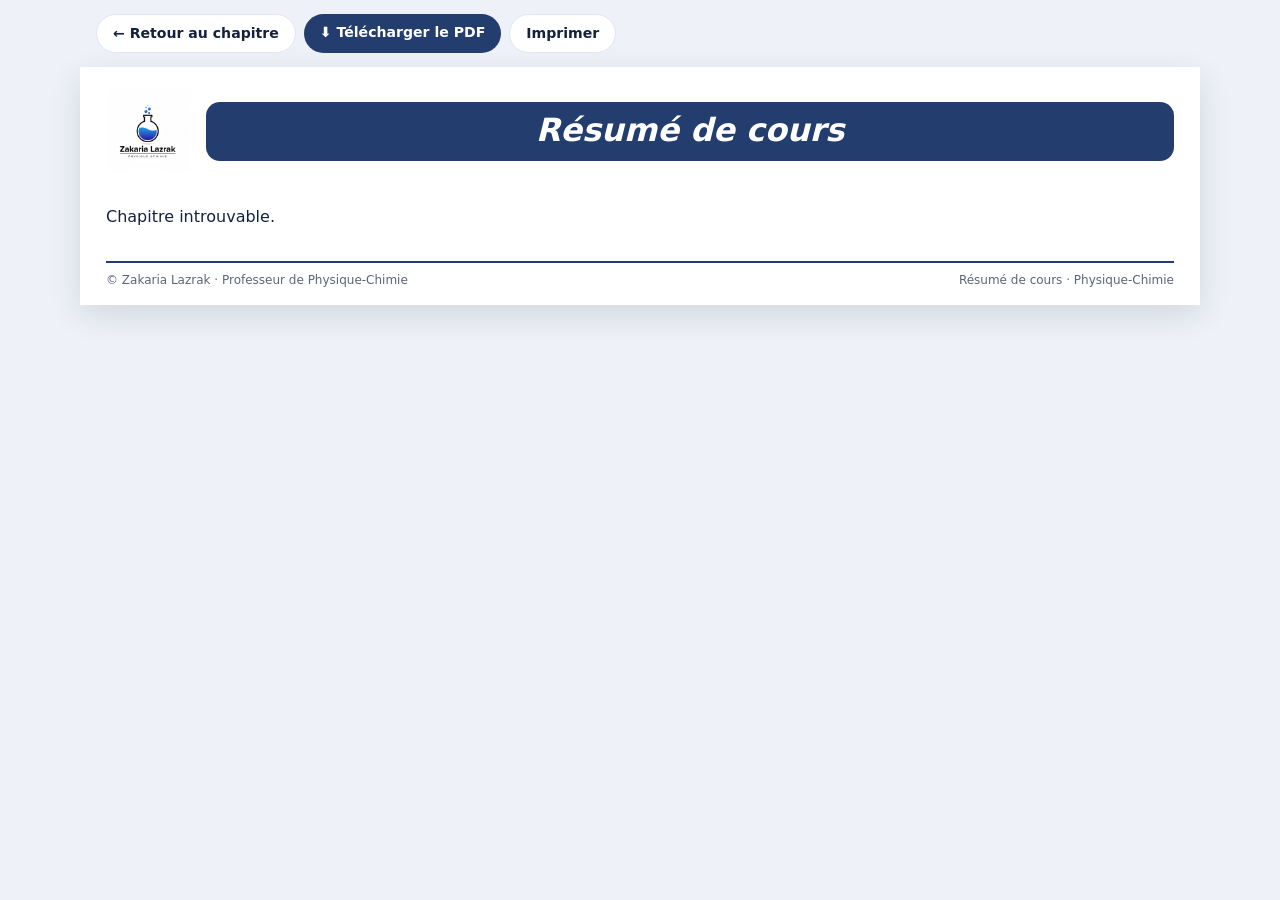
==== resumes/resume.html @ 00ab8860 "Add a one-page PDF course summary for all 79 chapters resumes/resume.html renders a landscape A4 sum" ====
<!doctype html>
<html lang="fr">
<head>
<meta charset="utf-8">
<meta name="viewport" content="width=device-width, initial-scale=1">
<title>Résumé de cours | Zakaria Lazrak</title>
<link rel="icon" href="../assets/icon.jpg">
<style>
  :root { --c: #233e6e; --ink: #14213d; --mute: #5b6577; --line: #dfe6f2; }
  * { box-sizing: border-box; }
  body { margin: 0; background: #eef2f8; color: var(--ink); font-family: system-ui, -apple-system, "Segoe UI", Tahoma, sans-serif; line-height: 1.5; }
  .bar { max-width: 1120px; margin: 0 auto; padding: 14px 16px 0; display: flex; flex-wrap: wrap; gap: 8px; }
  .bar a, .bar button { font: inherit; font-weight: 700; font-size: .88rem; cursor: pointer; border: 0; border-radius: 999px; padding: 8px 16px; color: #fff; background: var(--c); text-decoration: none; }
  .bar .alt { color: var(--ink); background: #fff; border: 1px solid var(--line); }
  .sheet { max-width: 1120px; margin: 14px auto 30px; background: #fff; padding: 22px 26px 16px; box-shadow: 0 10px 30px rgba(13, 20, 36, .12); }
  .top { display: flex; align-items: center; gap: 16px; }
  .top img { width: 84px; height: 84px; object-fit: cover; flex: none; }
  .ttl { flex: 1; color: #fff; background: var(--c); border-radius: 14px; padding: 10px 18px; text-align: center; }
  .ttl h1 { margin: 0; font-size: clamp(1.3rem, 3vw, 2rem); font-style: italic; line-height: 1.15; }
  .ttl p { margin: 2px 0 0; font-size: .85rem; opacity: .9; }
  .cols { display: grid; grid-template-columns: repeat(3, minmax(0, 1fr)); gap: 16px; margin-top: 16px; align-items: start; }
  .box { border: 1.5px solid var(--c); }
  .box h2 { margin: 0; padding: 6px 12px; font-size: .98rem; color: #fff; background: var(--c); }
  .box > div { padding: 10px 12px; font-size: .9rem; }
  .box p { margin: 0 0 8px; }
  ul { margin: 0; padding-left: 18px; }
  li { margin-bottom: 6px; }
  li::marker { color: var(--c); }
  ol { margin: 8px 0 0; padding-left: 20px; }
  .fm { margin-bottom: 10px; }
  .fm small { display: block; color: var(--mute); font-size: .8rem; margin-bottom: 3px; }
  .eq { display: inline-block; max-width: 100%; overflow-x: auto; border: 1.5px solid var(--c); border-radius: 10px; padding: 4px 12px; background: #f4f7fc; }
  .foot { display: flex; justify-content: space-between; gap: 10px; margin-top: 16px; padding-top: 8px; border-top: 2px solid var(--c); font-size: .75rem; color: var(--mute); }
  mjx-container { font-size: 102% !important; }
  @media (max-width: 860px) { .cols { grid-template-columns: 1fr; } .sheet { padding: 14px; } .top img { width: 60px; height: 60px; } }
  @page { size: A4 landscape; margin: 8mm; }
  @media print {
    body { background: #fff; }
    .bar { display: none; }
    .sheet { margin: 0; max-width: none; box-shadow: none; padding: 0; }
    .cols { grid-template-columns: repeat(3, minmax(0, 1fr)); }
    .box, .ttl, .box h2 { -webkit-print-color-adjust: exact; print-color-adjust: exact; }
    .box > div { font-size: .8rem; }
    .ttl h1 { font-size: 1.6rem; }
    .cols { margin-top: 12px; gap: 12px; }
  }
</style>
</head>
<body>
<nav class="bar">
  <a id="back" class="alt" href="../index.html">← Retour au chapitre</a>
  <a id="dl" href="#" download>⬇ Télécharger le PDF</a>
  <button id="pr" class="alt" type="button">Imprimer</button>
</nav>
<article class="sheet">
  <header class="top">
    <img src="../assets/logo.jpg" alt="Zakaria Lazrak — Physique &amp; Chimie">
    <div class="ttl"><h1 id="ttl">Résumé de cours</h1><p id="lvl"></p></div>
  </header>
  <div class="cols" id="cols"></div>
  <footer class="foot"><span>© Zakaria Lazrak · Professeur de Physique-Chimie</span><span id="fl">Résumé de cours · Physique-Chimie</span></footer>
</article>
<script src="../js/data.js"></script>
<script src="../js/data-chimie.js"></script>
<script src="../js/extra.js"></script>
<script src="../js/resume.js"></script>
<script src="../js/tex.js"></script>
<script>
  (function () {
    var id = (location.search.match(/[?&]c=([\w-]+)/) || [])[1] || '';
    var l = null, lv = null, dom = null;
    LEVELS.forEach(function (v) { v.domains.forEach(function (d) { d.lessons.forEach(function (x) { if (x.id === id) { l = x; lv = v; dom = d; } }); }); });
    if (!l) { document.getElementById('cols').innerHTML = '<p>Chapitre introuvable.</p>'; return; }
    var colors = { meca: '#233e6e', elec: '#2e75b6', opt: '#d9692a', onde: '#1b8a8f', nuc: '#6d4c9f', chim: '#2f8f5b' };
    var key = /Chimie/.test(dom.fr) ? 'chim' : /lectricit/.test(dom.fr) ? 'elec' : /Optique/.test(dom.fr) ? 'opt' : /Ondes/.test(dom.fr) ? 'onde' : /nucl/.test(dom.fr) ? 'nuc' : 'meca';
    document.documentElement.style.setProperty('--c', colors[key]);
    var X = EXTRA[id], keys = RESUME[id] || [];
    document.getElementById('ttl').textContent = l.fr;
    document.getElementById('lvl').textContent = lv.fr + ' · ' + dom.fr;
    document.getElementById('fl').textContent = 'Résumé de cours · Physique-Chimie · ' + lv.tag;
    document.getElementById('back').href = '../index.html#/l/' + id + '/fiche';
    document.getElementById('dl').href = 'pdf/' + id + '.pdf';
    document.title = 'Résumé — ' + l.fr + ' | Zakaria Lazrak';
    var c1 = '<p>' + esc(l.exFr) + '</p>';
    var c2 = '<ul>' + keys.map(function (s) { return '<li>' + mk(s) + '</li>'; }).join('') + '</ul>';
    var c3 = l.f.map(function (f, n) { var tx = X && X.tex[n] ? X.tex[n] : toTex(f[0]); return '<div class="fm"><small>' + esc(f[1]) + '</small><span class="eq">\\(' + tx + '\\)</span></div>'; }).join('');
    document.getElementById('cols').innerHTML =
      '<section class="box"><h2>1- L’essentiel</h2><div>' + c1 + '</div></section>' +
      '<section class="box"><h2>2- À retenir</h2><div>' + c2 + '</div></section>' +
      '<section class="box"><h2>3- Formules à connaître</h2><div>' + c3 + '</div></section>';
    document.getElementById('pr').addEventListener('click', function () { window.print(); });
  })();
  window.MathJax = { tex: { inlineMath: [['\\(', '\\)']] }, svg: { fontCache: 'global' } };
</script>
<script src="../assets/mathjax/tex-svg.js" async></script>
</body>
</html>
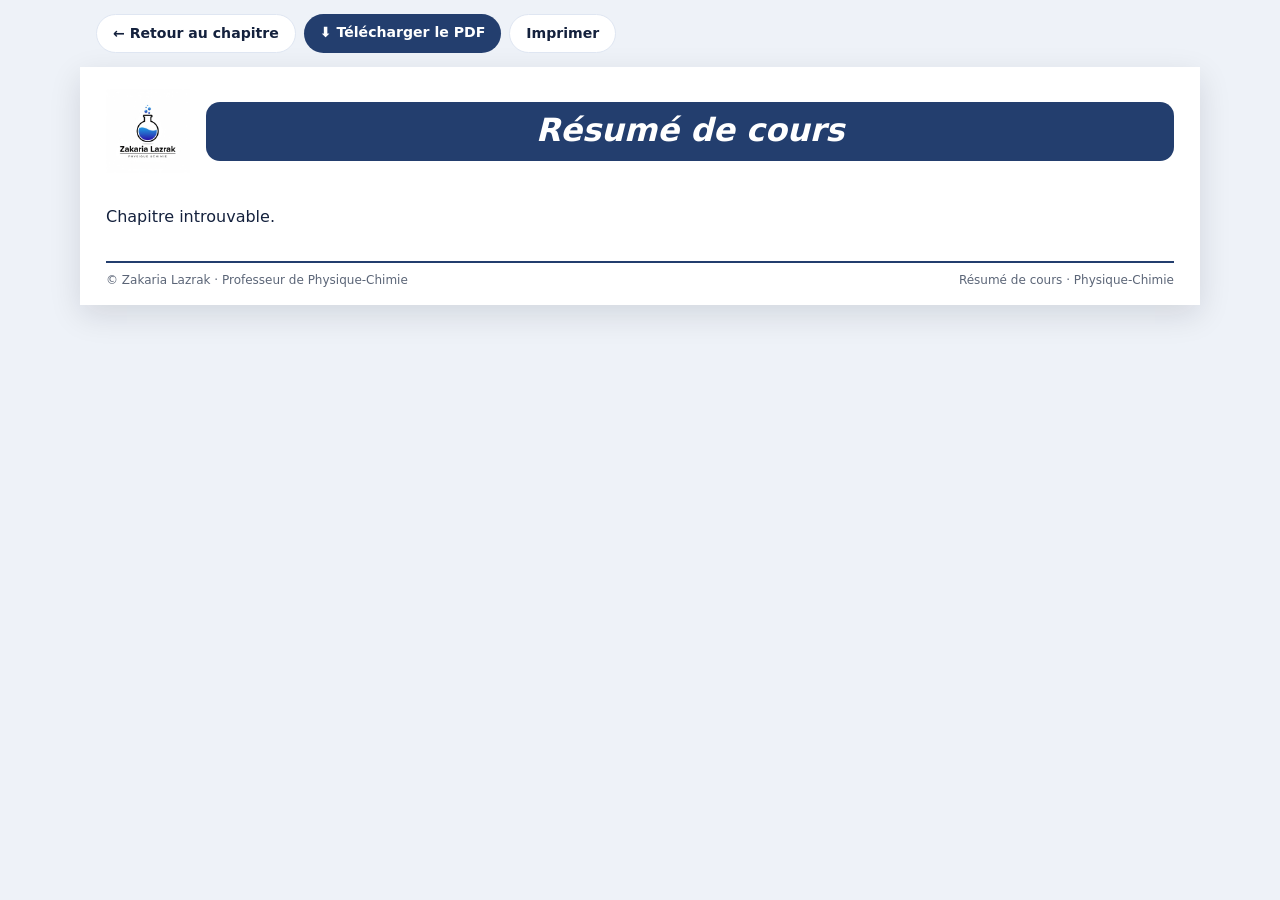
==== commit 85eb51f0: "Étape 1 : bibliothèque par niveau et filière, page chapitre à 4 onglets, recherche, documents PDF, K" ====
--- a/resumes/resume.html
+++ b/resumes/resume.html
@@ -5,6 +5,7 @@
 <meta name="viewport" content="width=device-width, initial-scale=1">
 <title>Résumé de cours | Zakaria Lazrak</title>
 <link rel="icon" href="../assets/icon.jpg">
+<link rel="stylesheet" href="../assets/katex/katex.min.css">
 <style>
   :root { --c: #233e6e; --ink: #14213d; --mute: #5b6577; --line: #dfe6f2; }
   * { box-sizing: border-box; }
@@ -31,7 +32,7 @@
   .fm small { display: block; color: var(--mute); font-size: .8rem; margin-bottom: 3px; }
   .eq { display: inline-block; max-width: 100%; overflow-x: auto; border: 1.5px solid var(--c); border-radius: 10px; padding: 4px 12px; background: #f4f7fc; }
   .foot { display: flex; justify-content: space-between; gap: 10px; margin-top: 16px; padding-top: 8px; border-top: 2px solid var(--c); font-size: .75rem; color: var(--mute); }
-  mjx-container { font-size: 102% !important; }
+  .katex { font-size: 1.02em; }
   @media (max-width: 860px) { .cols { grid-template-columns: 1fr; } .sheet { padding: 14px; } .top img { width: 60px; height: 60px; } }
   @page { size: A4 landscape; margin: 8mm; }
   @media print {
@@ -40,7 +41,12 @@
     .sheet { margin: 0; max-width: none; box-shadow: none; padding: 0; }
     .cols { grid-template-columns: repeat(3, minmax(0, 1fr)); }
     .box, .ttl, .box h2 { -webkit-print-color-adjust: exact; print-color-adjust: exact; }
-    .box > div { font-size: .8rem; }
+    .box > div { font-size: .76rem; padding: 8px 10px; }
+    .fm { margin-bottom: 4px; }
+    .fm small { font-size: .7rem; margin-bottom: 1px; }
+    .eq { padding: 2px 10px; }
+    li { margin-bottom: 4px; }
+    .top img { width: 70px; height: 70px; }
     .ttl h1 { font-size: 1.6rem; }
     .cols { margin-top: 12px; gap: 12px; }
   }
@@ -78,7 +84,7 @@
     document.getElementById('ttl').textContent = l.fr;
     document.getElementById('lvl').textContent = lv.fr + ' · ' + dom.fr;
     document.getElementById('fl').textContent = 'Résumé de cours · Physique-Chimie · ' + lv.tag;
-    document.getElementById('back').href = '../index.html#/l/' + id + '/fiche';
+    document.getElementById('back').href = '../index.html#/chapitre/' + id;
     document.getElementById('dl').href = 'pdf/' + id + '.pdf';
     document.title = 'Résumé — ' + l.fr + ' | Zakaria Lazrak';
     var c1 = '<p>' + esc(l.exFr) + '</p>';
@@ -90,8 +96,22 @@
       '<section class="box"><h2>3- Formules à connaître</h2><div>' + c3 + '</div></section>';
     document.getElementById('pr').addEventListener('click', function () { window.print(); });
   })();
-  window.MathJax = { tex: { inlineMath: [['\\(', '\\)']] }, svg: { fontCache: 'global' } };
+  // réduit une formule trop large pour qu'elle tienne dans sa colonne
+  function fit() {
+    document.querySelectorAll('.eq').forEach(function (e) {
+      var m = e.querySelector('.katex'); if (!m) return;
+      for (var f = 100; e.scrollWidth > e.clientWidth + 1 && f > 55; f -= 5) m.style.setProperty('font-size', (f - 5) / 100 + 'em', 'important');
+    });
+  }
+  window.addEventListener('beforeprint', fit);
 </script>
-<script src="../assets/mathjax/tex-svg.js" async></script>
+<script src="../assets/katex/katex.min.js"></script>
+<script src="../assets/katex/auto-render.min.js"></script>
+<script>
+  // formules avec KaTeX ; window.__ready = true quand tout est prêt (utilisé par tools/*.js pour les PDF)
+  renderMathInElement(document.body, { delimiters: [{ left: '\\(', right: '\\)', display: false }, { left: '\\[', right: '\\]', display: true }], throwOnError: false, strict: false });
+  fit();
+  window.__ready = true;
+</script>
 </body>
 </html>
